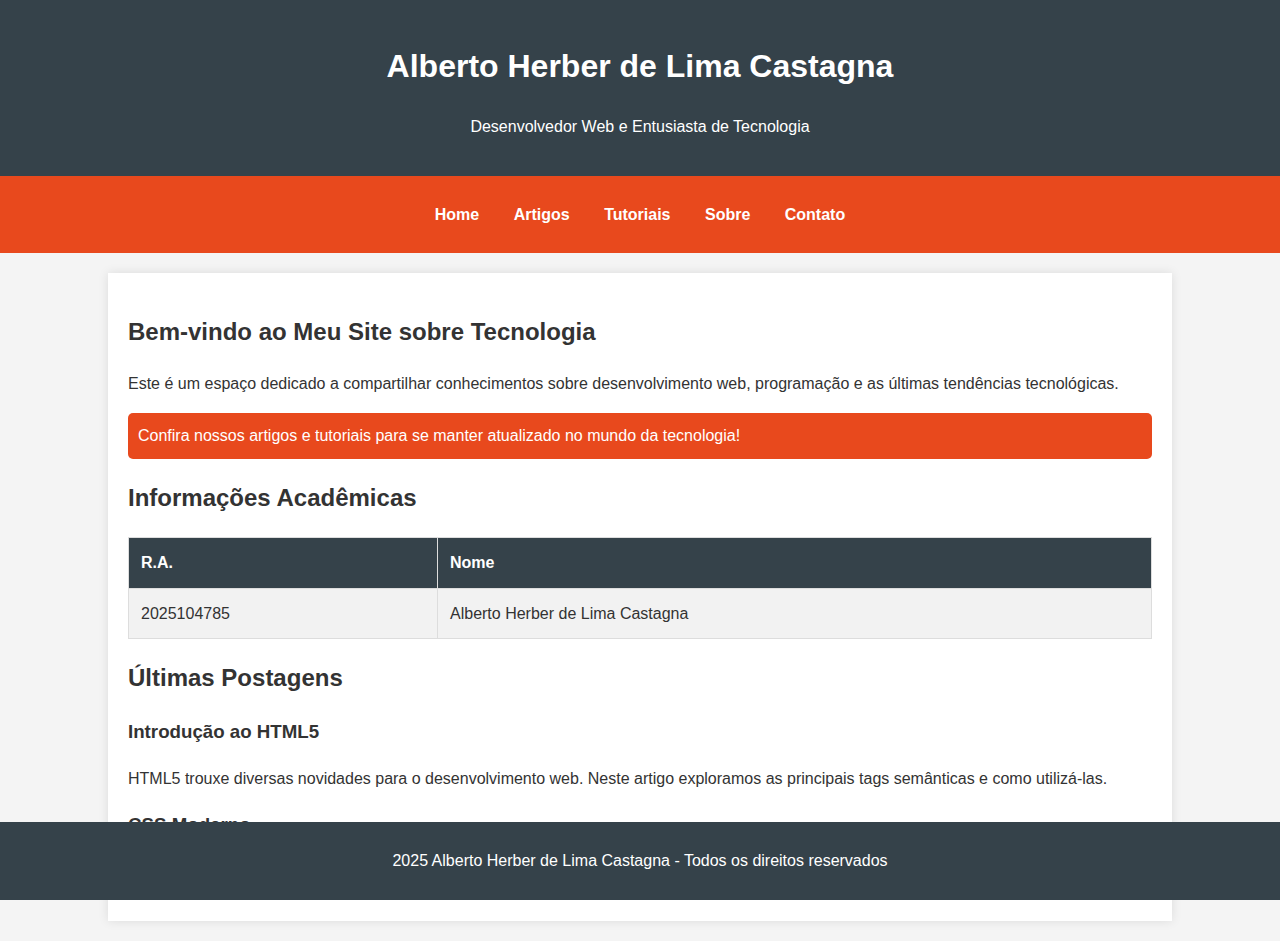
==== index.html @ 9be32f14 "." ====
<!DOCTYPE html>
<html lang="pt-BR">
<head>
    <meta charset="UTF-8">
    <meta name="viewport" content="width=device-width, initial-scale=1.0">
    <meta name="author" content="Alberto Herber de Lima Castagna">
    <meta name="keywords" content="tecnologia, programação, desenvolvimento web, CSS, HTML">
    <meta name="description" content="Site pessoal sobre tecnologia e desenvolvimento web">
    <title>Tecnologia e Inovação</title>
    <style>
        body {
            font-family: Arial, sans-serif;
            line-height: 1.6;
            margin: 0;
            padding: 0;
            background-color: #f4f4f4;
            color: #333;
        }
        
        header {
            background: #35424a;
            color: #ffffff;
            padding: 20px 0;
            text-align: center;
        }
        
        nav {
            background: #e8491d;
            padding: 10px 0;
        }
        
        nav ul {
            padding: 0;
            list-style: none;
            text-align: center;
        }
        
        nav ul li {
            display: inline;
            margin: 0 15px;
        }
        
        nav ul li a {
            color: white;
            text-decoration: none;
            font-weight: bold;
        }
        
        main {
            width: 80%;
            margin: 20px auto;
            padding: 20px;
            background: white;
            box-shadow: 0 0 10px rgba(0,0,0,0.1);
        }
        
        footer {
            background: #35424a;
            color: white;
            text-align: center;
            padding: 10px 0;
            position: fixed;
            bottom: 0;
            width: 100%;
        }
        
        table {
            width: 100%;
            border-collapse: collapse;
            margin: 20px 0;
        }
        
        table, th, td {
            border: 1px solid #ddd;
        }
        
        th, td {
            padding: 12px;
            text-align: left;
        }
        
        th {
            background-color: #35424a;
            color: white;
        }
        
        tr:nth-child(even) {
            background-color: #f2f2f2;
        }
        
        .destaque {
            background-color: #e8491d;
            color: white;
            padding: 10px;
            border-radius: 5px;
        }
    </style>
</head>
<body>
    <header>
        <h1>Alberto Herber de Lima Castagna</h1>
        <p>Desenvolvedor Web e Entusiasta de Tecnologia</p>
    </header>
    
    <nav>
        <ul>
            <li><a href="#">Home</a></li>
            <li><a href="#">Artigos</a></li>
            <li><a href="#">Tutoriais</a></li>
            <li><a href="#">Sobre</a></li>
            <li><a href="#">Contato</a></li>
        </ul>
    </nav>
    
    <main>
        <section>
            <h2>Bem-vindo ao Meu Site sobre Tecnologia</h2>
            <p>Este é um espaço dedicado a compartilhar conhecimentos sobre desenvolvimento web, programação e as últimas tendências tecnológicas.</p>
            <p class="destaque">Confira nossos artigos e tutoriais para se manter atualizado no mundo da tecnologia!</p>
        </section>
        
        <section>
            <h2>Informações Acadêmicas</h2>
            <table>
                <tr>
                    <th>R.A.</th>
                    <th>Nome</th>
                </tr>
                <tr>
                    <td>2025104785</td>
                    <td>Alberto Herber de Lima Castagna</td>
                </tr>
            </table>
        </section>
        
        <section>
            <h2>Últimas Postagens</h2>
            <article>
                <h3>Introdução ao HTML5</h3>
                <p>HTML5 trouxe diversas novidades para o desenvolvimento web. Neste artigo exploramos as principais tags semânticas e como utilizá-las.</p>
            </article>
            <article>
                <h3>CSS Moderno</h3>
                <p>Descubra as técnicas mais recentes de estilização com CSS, incluindo Flexbox e Grid Layout.</p>
            </article>
        </section>
    </main>
    
    <footer>
        <p>2025 Alberto Herber de Lima Castagna - Todos os direitos reservados</p>
    </footer>
</body>
</html>
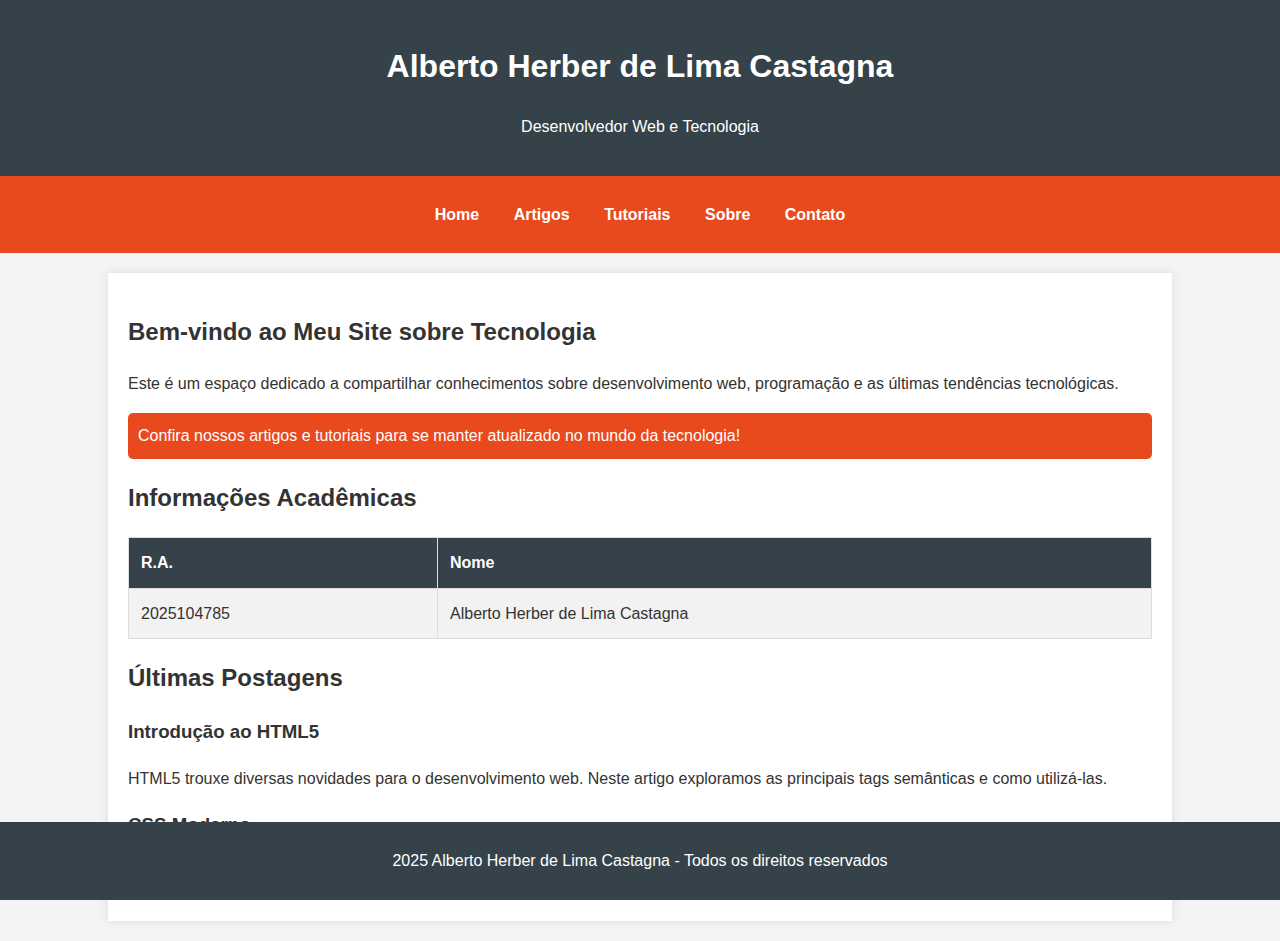
==== commit aa656e2b: "Site em HTML" ====
--- a/index.html
+++ b/index.html
@@ -99,7 +99,7 @@
 <body>
     <header>
         <h1>Alberto Herber de Lima Castagna</h1>
-        <p>Desenvolvedor Web e Entusiasta de Tecnologia</p>
+        <p>Desenvolvedor Web e Tecnologia</p>
     </header>
     
     <nav>
@@ -147,7 +147,7 @@
     </main>
     
     <footer>
-        <p>2025 Alberto Herber de Lima Castagna - Todos os direitos reservados</p>
+        <p> 2025 Alberto Herber de Lima Castagna - Todos os direitos reservados</p>
     </footer>
 </body>
 </html>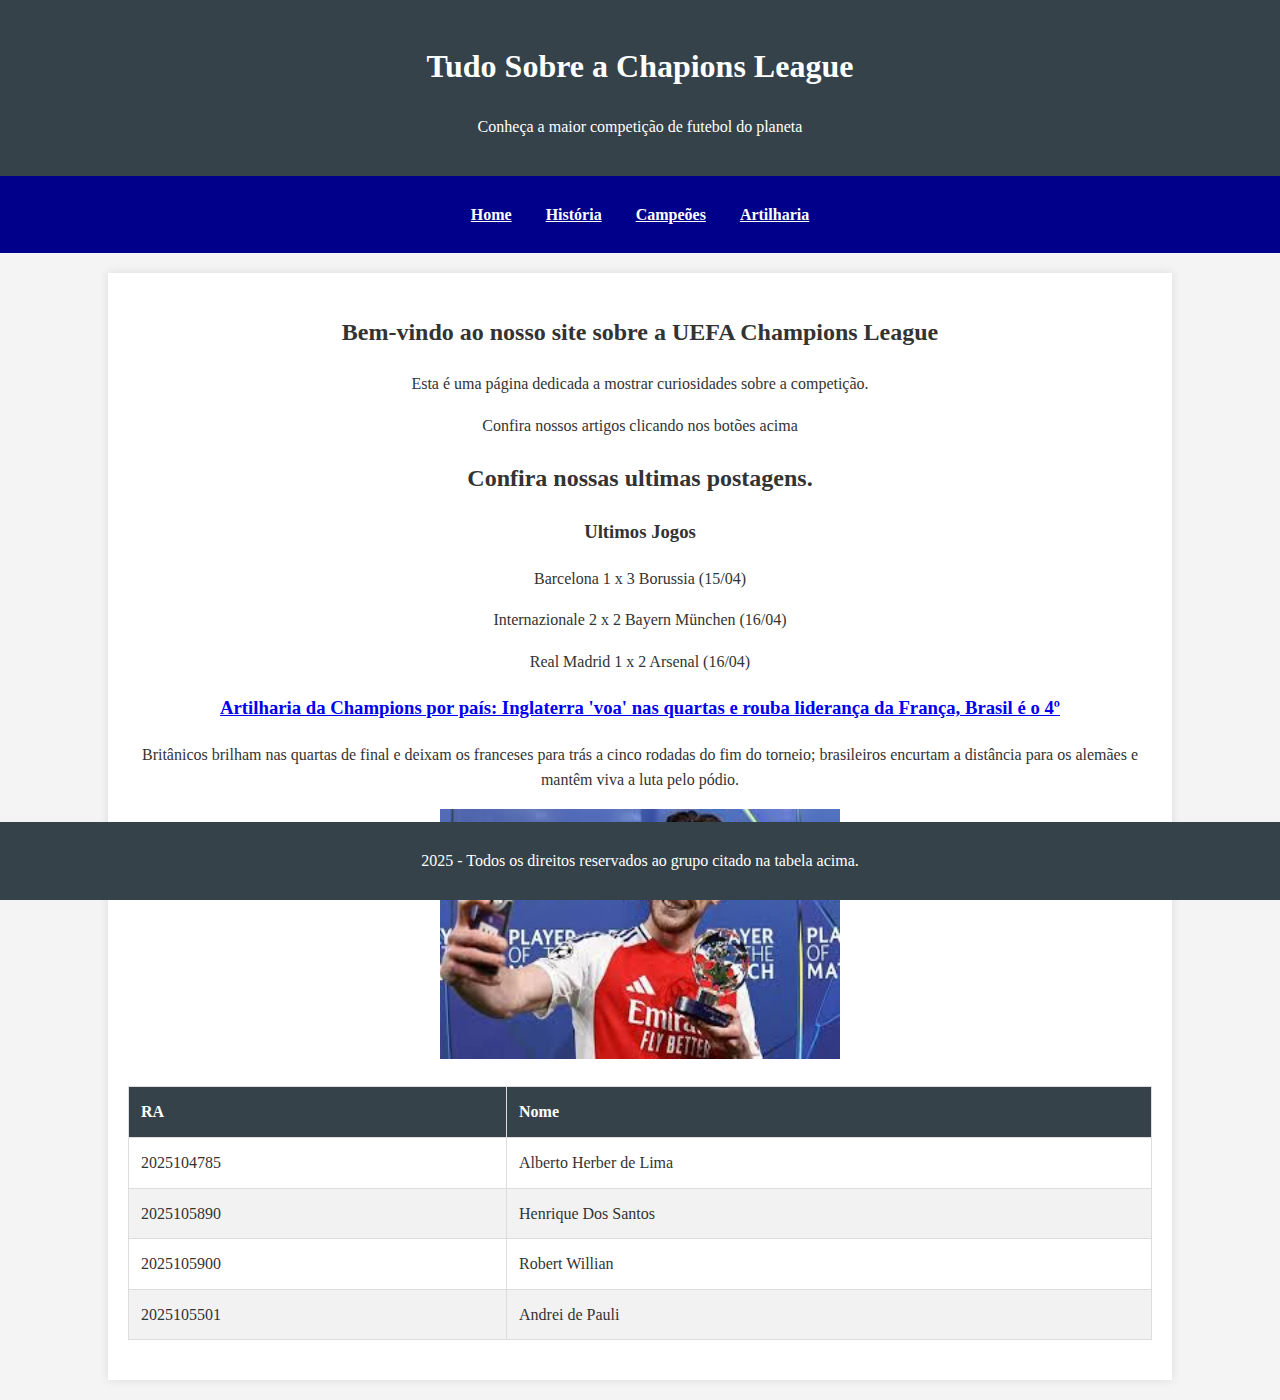
==== commit 80d353a2: "Arquivos site" ====
--- a/index.html
+++ b/index.html
@@ -1,153 +1,79 @@
 <!DOCTYPE html>
-<html lang="pt-BR">
+<html lang="pt-br">
 <head>
     <meta charset="UTF-8">
     <meta name="viewport" content="width=device-width, initial-scale=1.0">
-    <meta name="author" content="Alberto Herber de Lima Castagna">
-    <meta name="keywords" content="tecnologia, programação, desenvolvimento web, CSS, HTML">
-    <meta name="description" content="Site pessoal sobre tecnologia e desenvolvimento web">
-    <title>Tecnologia e Inovação</title>
-    <style>
-        body {
-            font-family: Arial, sans-serif;
-            line-height: 1.6;
-            margin: 0;
-            padding: 0;
-            background-color: #f4f4f4;
-            color: #333;
-        }
-        
-        header {
-            background: #35424a;
-            color: #ffffff;
-            padding: 20px 0;
-            text-align: center;
-        }
-        
-        nav {
-            background: #e8491d;
-            padding: 10px 0;
-        }
-        
-        nav ul {
-            padding: 0;
-            list-style: none;
-            text-align: center;
-        }
-        
-        nav ul li {
-            display: inline;
-            margin: 0 15px;
-        }
-        
-        nav ul li a {
-            color: white;
-            text-decoration: none;
-            font-weight: bold;
-        }
-        
-        main {
-            width: 80%;
-            margin: 20px auto;
-            padding: 20px;
-            background: white;
-            box-shadow: 0 0 10px rgba(0,0,0,0.1);
-        }
-        
-        footer {
-            background: #35424a;
-            color: white;
-            text-align: center;
-            padding: 10px 0;
-            position: fixed;
-            bottom: 0;
-            width: 100%;
-        }
-        
-        table {
-            width: 100%;
-            border-collapse: collapse;
-            margin: 20px 0;
-        }
-        
-        table, th, td {
-            border: 1px solid #ddd;
-        }
-        
-        th, td {
-            padding: 12px;
-            text-align: left;
-        }
-        
-        th {
-            background-color: #35424a;
-            color: white;
-        }
-        
-        tr:nth-child(even) {
-            background-color: #f2f2f2;
-        }
-        
-        .destaque {
-            background-color: #e8491d;
-            color: white;
-            padding: 10px;
-            border-radius: 5px;
-        }
-    </style>
+    <meta name="author" content="Alberto Herber, Henrique dos Santos, Andrei De Pauli, Robert Willian">
+    <meta name="keywords" content="champions league, futebol, internacional, europa, times">
+    <meta name="description" content="Aqui você encontra tudo sobre a UEFA champions league dentre eles sua história, campeões e notícias.">
+    <title>Champions League</title>
+    <link rel="stylesheet" href="style.css">
 </head>
+<header>
+    <h1>Tudo Sobre a Chapions League</h1>
+    <p>Conheça a maior competição de futebol do planeta</p>
+</header>
 <body>
-    <header>
-        <h1>Alberto Herber de Lima Castagna</h1>
-        <p>Desenvolvedor Web e Tecnologia</p>
-    </header>
+    <nav>
+        <div class="botoes">
+        <ul>
+        <li><a href="/index.html" target="_blank">Home</a></li>
+        <li><a href="/história.html" target="_blank">História</a></li>
+        <li><a href="/campeões.html" target="_blank">Campeões</a></li>
+        <li><a href="/artilharia.html" target="_blank">Artilharia</a></li>
+        </ul>
+    </div>
+    </nav> 
+<main>
+    <section>
+        <h2>Bem-vindo ao nosso site sobre a UEFA Champions League</h2>
+        <p>Esta é uma página dedicada a mostrar curiosidades sobre a competição.</p>
+        <p>Confira nossos artigos clicando nos botões acima</p>
+    </section>
     
-    <nav>
-        <ul>
-            <li><a href="#">Home</a></li>
-            <li><a href="#">Artigos</a></li>
-            <li><a href="#">Tutoriais</a></li>
-            <li><a href="#">Sobre</a></li>
-            <li><a href="#">Contato</a></li>
-        </ul>
-    </nav>
-    
-    <main>
-        <section>
-            <h2>Bem-vindo ao Meu Site sobre Tecnologia</h2>
-            <p>Este é um espaço dedicado a compartilhar conhecimentos sobre desenvolvimento web, programação e as últimas tendências tecnológicas.</p>
-            <p class="destaque">Confira nossos artigos e tutoriais para se manter atualizado no mundo da tecnologia!</p>
-        </section>
-        
-        <section>
-            <h2>Informações Acadêmicas</h2>
-            <table>
+    <section>
+        <h2>Confira nossas ultimas postagens.</h2>
+        <article>
+            <h3>Ultimos Jogos</h3>
+            <p>Barcelona 1 x 3 Borussia (15/04) </p>
+            <p>Internazionale 2 x 2 Bayern München (16/04)</p>
+            <p>Real Madrid 1 x 2 Arsenal (16/04) </p>
+        </article>
+        <article>
+            <h3><a href="#" target="_self">Artilharia da Champions por país: Inglaterra 'voa' nas quartas e rouba liderança da França, Brasil é o 4º</a></h3>
+            <p>Britânicos brilham nas quartas de final e deixam os franceses para trás a cinco rodadas do fim do torneio; brasileiros encurtam a distância para os alemães e mantêm viva a luta pelo pódio.</p>
+            <img src="declanrice.png" alt="Declan Rice" width="400px" height="250px" >
+    </article>
+    </section>
+    <section>
+        <table border="1" cellpadding="10" cellspacing="0">
+            <tr>
                 <tr>
-                    <th>R.A.</th>
+                    <th>RA</th>
                     <th>Nome</th>
                 </tr>
                 <tr>
-                    <td>2025104785</td>
-                    <td>Alberto Herber de Lima Castagna</td>
+                <td>2025104785</td>
+                <td>Alberto Herber de Lima</td>
                 </tr>
-            </table>
-        </section>
-        
-        <section>
-            <h2>Últimas Postagens</h2>
-            <article>
-                <h3>Introdução ao HTML5</h3>
-                <p>HTML5 trouxe diversas novidades para o desenvolvimento web. Neste artigo exploramos as principais tags semânticas e como utilizá-las.</p>
-            </article>
-            <article>
-                <h3>CSS Moderno</h3>
-                <p>Descubra as técnicas mais recentes de estilização com CSS, incluindo Flexbox e Grid Layout.</p>
-            </article>
-        </section>
-    </main>
-    
+                <tr>
+                <td>2025105890</td>
+                <td>Henrique Dos Santos</td>
+                </tr>
+                <tr>
+                <td>2025105900</td>
+                <td>Robert Willian</td>
+                </tr>
+                <tr>
+                <td>2025105501</td>
+                <td>Andrei de Pauli</td>
+                </tr>
+            </tr>
+        </table>
+    </section>
+</main> 
     <footer>
-        <p> 2025 Alberto Herber de Lima Castagna - Todos os direitos reservados</p>
+        <p>2025 - Todos os direitos reservados ao grupo citado na tabela acima.</p>
     </footer>
 </body>
 </html>--- a/style.css
+++ b/style.css
@@ -0,0 +1,79 @@
+    body {
+        line-height: 1.6;
+            margin: 0;
+            padding: 0;
+            background-color: #f4f4f4;
+            color: #333;
+        text-align: center;
+    }
+    header{
+        background: #35424a;
+            color: #ffffff;
+            padding: 20px 0;
+            text-align: center;
+    }
+    main {
+        width: 80%;
+        margin: 20px auto;
+        padding: 20px;
+        background: white;
+        box-shadow: 0 0 10px rgba(0,0,0,0.1);
+    }
+    footer {
+        background: #35424a;
+        color: white;
+        text-align: center;
+        padding: 10px 0;
+        position: fixed;
+        bottom: 0;
+        width: 100%;
+    }
+    nav {
+        background: darkblue;
+        padding: 10px 0;
+    }
+    
+    nav ul {
+        padding: 0;
+        list-style: none;
+        text-align: center;
+    }
+    
+    nav ul li  {
+        display: inline;
+        margin: 0 15px;
+    }
+    nav ul li a {
+        color: white;
+    }
+    
+    .botoes {
+        color: white;
+        text-decoration: none;
+        font-weight: bold;
+    }
+    table {
+        width: 100%;
+        border-collapse: collapse;
+        margin: 20px 0;
+    }
+    
+    table, th, td {
+        border: 1px solid #ddd;
+    }
+    
+    th, td {
+        padding: 12px;
+        text-align: left;
+    }
+    
+    th {
+        background-color: #35424a;
+        color: white;
+    }
+    
+    tr:nth-child(even) {
+        background-color: #f2f2f2;
+    }
+
+    